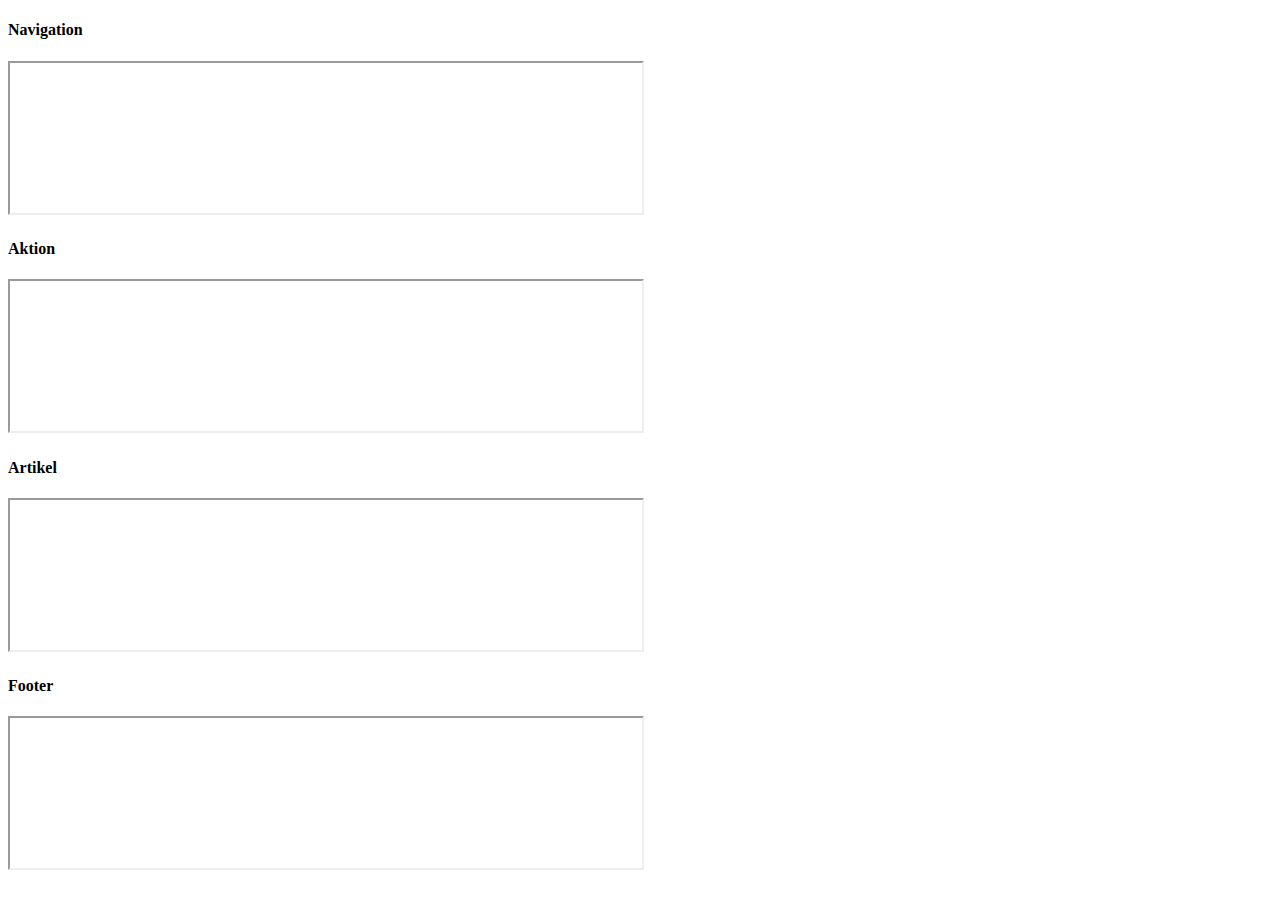
==== src/main/resources/templates/index.html @ 1d1bf340 "feat: Added Seitenrahmen Controller / template" ====
<!DOCTYPE html>
<html lang="de" xmlns:th="http://www.thymeleaf.org">
    <head>
        <meta charset="utf-8" />
        <meta name="viewport" content="width=device-width, initial-scale=1.0" />
        <title th:text="${title}"></title>
        <link href="css/main.css" rel="stylesheet" />
    </head>
    <body>
        <h1 class="team_x-headline" th:text="${title}"></h1>
        <div id="content">
            <div>
                <h4>Navigation</h4>
                <iframe
                    class="team_x-iframe"
                    src="https://nak.matthias-geissendoerfer.de/statuschecker/"
                    frameborder="1"
                    width="50%"
                    height="100%"
                ></iframe>
            </div>
            <div>
                <h4>Aktion</h4>
                <iframe
                    class="team_x-iframe"
                    src="https://nak.matthias-geissendoerfer.de/statuschecker/"
                    frameborder="1"
                    width="50%"
                    height="100%"
                ></iframe>
            </div>
            <div>
                <h4>Artikel</h4>
                <iframe
                    class="team_x-iframe"
                    src="https://nak.matthias-geissendoerfer.de/statuschecker/"
                    frameborder="1"
                    width="50%"
                    height="100%"
                ></iframe>
            </div>
            <div>
                <h4>Footer</h4>
                <iframe
                    class="team_x-iframe"
                    src="https://nak.matthias-geissendoerfer.de/statuschecker/"
                    frameborder="1"
                    width="50%"
                    height="100%"
                ></iframe>
            </div>
        </div>

        <script src="js/main.js" type="application/javascript"></script>
    </body>
</html>
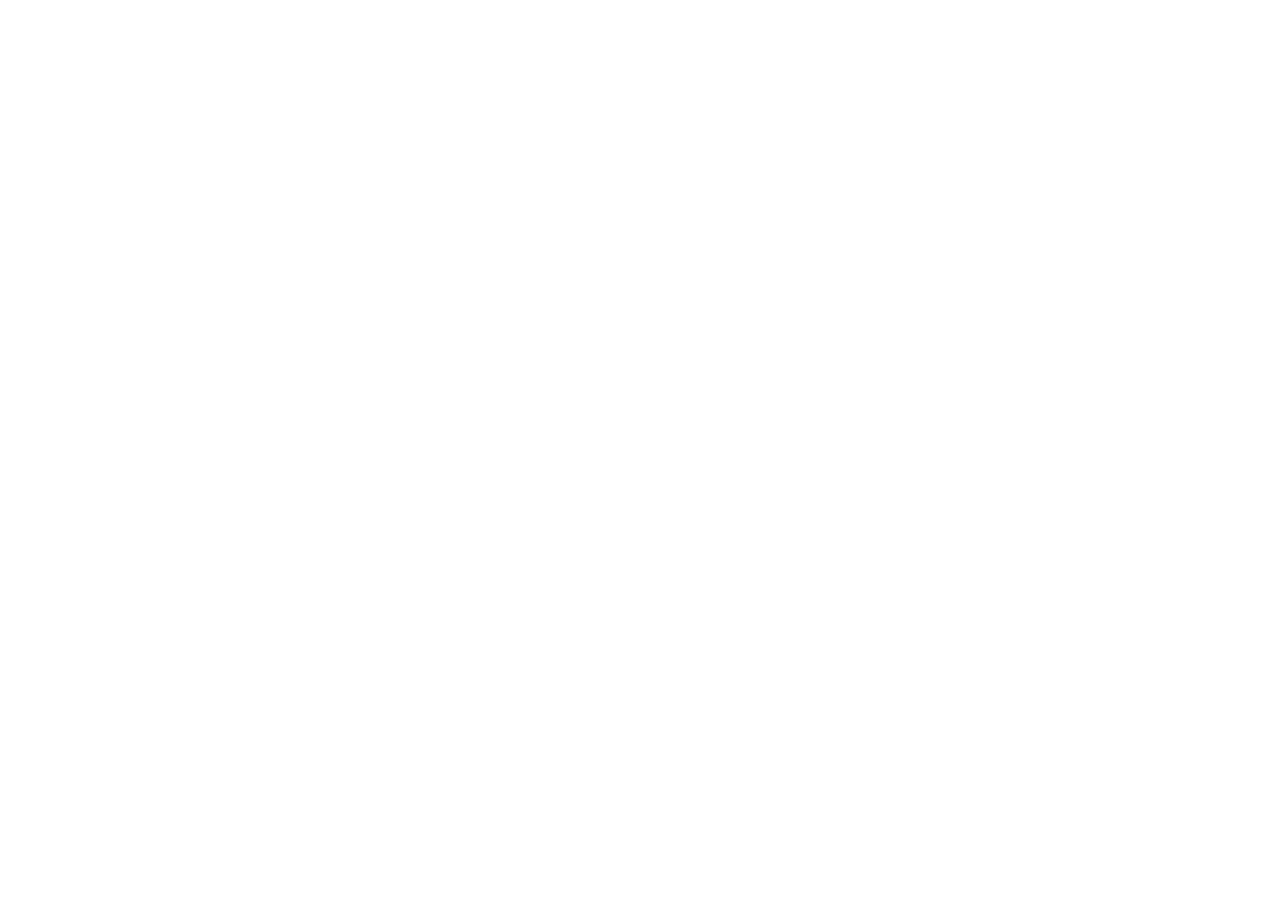
==== commit 33416406: "Implement CSI and SSI" ====
--- a/src/main/resources/templates/index.html
+++ b/src/main/resources/templates/index.html
@@ -6,51 +6,25 @@
         <title th:text="${title}"></title>
         <link href="css/main.css" rel="stylesheet" />
     </head>
-    <body>
+    <body class="body">
         <h1 class="team_x-headline" th:text="${title}"></h1>
-        <div id="content">
+        <div th:if="${strategy == 'csi'}" id="content-csi" class="team_x-content"></div>
+
+        <div th:if="${strategy == 'ssi'}" id="content-ssi" class="team_x-content">
             <div>
-                <h4>Navigation</h4>
-                <iframe
-                    class="team_x-iframe"
-                    src="https://nak.matthias-geissendoerfer.de/statuschecker/"
-                    frameborder="1"
-                    width="50%"
-                    height="100%"
-                ></iframe>
+                <div th:utext="${navigationFragment}"></div>
             </div>
             <div>
-                <h4>Aktion</h4>
-                <iframe
-                    class="team_x-iframe"
-                    src="https://nak.matthias-geissendoerfer.de/statuschecker/"
-                    frameborder="1"
-                    width="50%"
-                    height="100%"
-                ></iframe>
+                <div th:utext="${aktionFragment}"></div>
             </div>
             <div>
-                <h4>Artikel</h4>
-                <iframe
-                    class="team_x-iframe"
-                    src="https://nak.matthias-geissendoerfer.de/statuschecker/"
-                    frameborder="1"
-                    width="50%"
-                    height="100%"
-                ></iframe>
+                <div th:utext="${artikelFragment}"></div>
             </div>
             <div>
-                <h4>Footer</h4>
-                <iframe
-                    class="team_x-iframe"
-                    src="https://nak.matthias-geissendoerfer.de/statuschecker/"
-                    frameborder="1"
-                    width="50%"
-                    height="100%"
-                ></iframe>
+                <div th:utext="${footerFragment}"></div>
             </div>
         </div>
 
-        <script src="js/main.js" type="application/javascript"></script>
+        <script src="js/seitenrahmen.js" type="application/javascript"></script>
     </body>
 </html>
